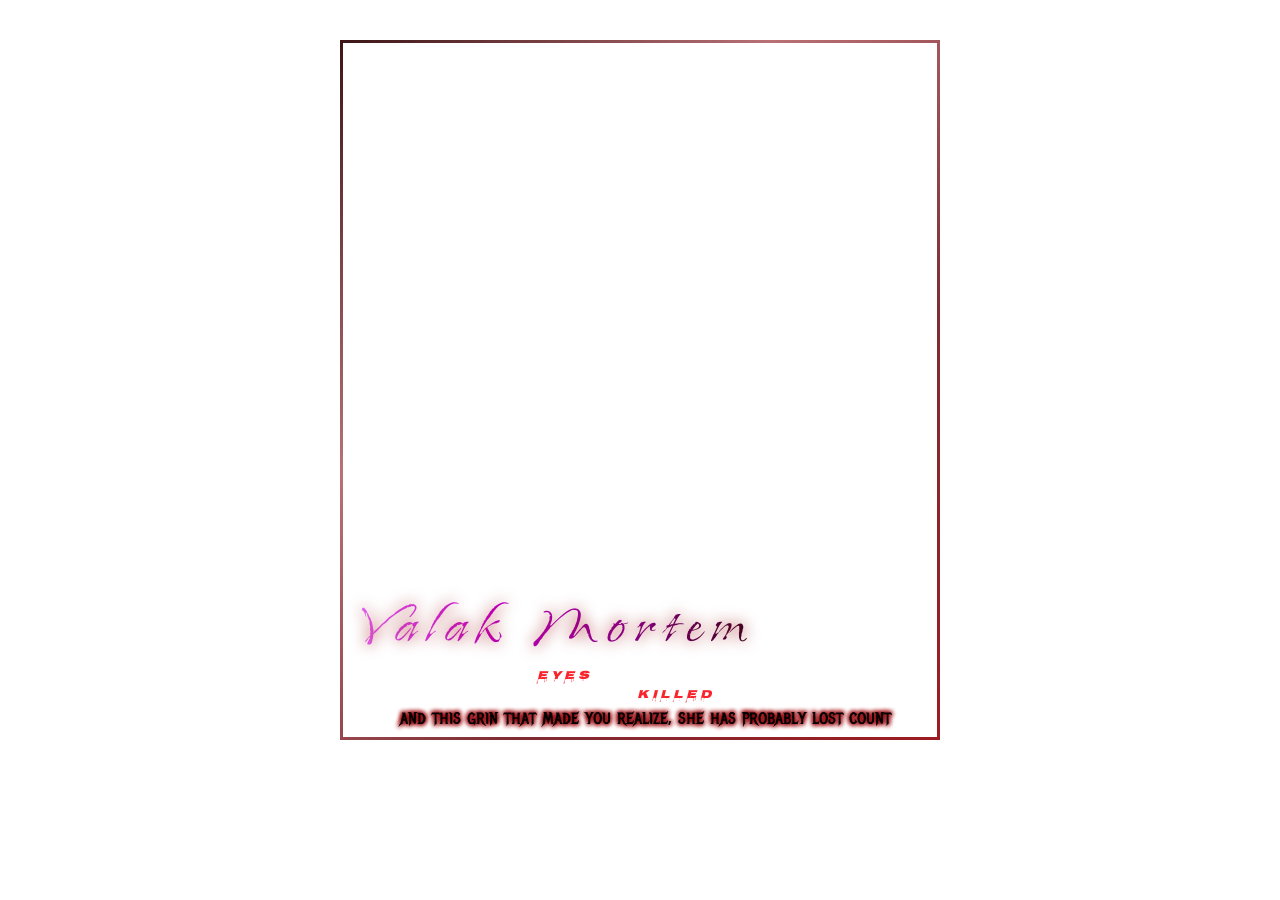
==== template/delicacy.html @ 9e02da71 "Adjust hover-float position in delicacy.html" ====
<!DOCTYPE html>
<html lang="en">
<head>
<meta charset="UTF-8">
    <link rel="preconnect" href="https://fonts.googleapis.com">
<link rel="preconnect" href="https://fonts.gstatic.com" crossorigin>
<link href="https://fonts.googleapis.com/css2?family=Island+Moments&family=Metal+Mania&family=Caudex&family=Nosifer&family=Cormorant+Unicase:wght@300&display=swap" rel="stylesheet">
<meta name="viewport" content="width=device-width, initial-scale=1.0">
<title>Delicacy Template</title>

<style>
.hover-template {
    width: 600px;
    height: 700px;
    margin: 40px auto;
    position: relative;
    overflow: hidden;
}
    
.hover-template::before {
    content: "";
    position: absolute;
    inset: 0;
    padding: 3px;
    background: linear-gradient(
        135deg,
        #3c1516,
        #b97176,
        #7f2c32,
        #9d1b22
    );
    -webkit-mask:
        linear-gradient(#fff 0 0) content-box,
        linear-gradient(#fff 0 0);
    -webkit-mask-composite: xor;
    mask-composite: exclude;
    pointer-events: none;
    box-shadow:
    0 0 10px #ec6666,
    0 0 30px #800000,
    10px 10px 10px rgba(0,0,0,.7);
}

.hover-image {
    width: 100%;
    height: 100%;
    background: url("https://raw.githubusercontent.com/ghettobarbie18/delicacy/refs/heads/main/val.jpg") center / cover no-repeat;
    transition: .5s ease;
}

.hover-content { 
    position: absolute; 
    inset: 0; 
    z-index: 3; 
    display: flex; 
    flex-direction: column; 
    justify-content: center; 
    align-items: center; 
    padding: 15px 15px 30px 20px; 
    background: rgba(0,0,0,.7); 
    color: #fff; 
    opacity: 0; 
    transition: .5s ease; 
}
    
.hover-box {
    width: 400px;
    height: 500px;
    padding: 20px;
    box-sizing: border-box;
    overflow-y: auto;
    background: linear-gradient( 120deg, #a30000, #630f0f, #240306, #8b0000, #420a0e ); 
    background-size: 300% 300%; 
    animation: gradientMove 8s ease infinite;
    border: 1px solid #d10000;
    color: white;
    font-family: "Caudex", serif;
    font-size: 13px;
    line-height: 1.6;
    text-align: justify;
    overflow: auto;
}

@keyframes gradientMove { 
    0% { 
        background-position: 0% 50%; 
    } 
    50% { 
        background-position: 100% 50%; 
    } 
    100% { 
        background-position: 0% 50%; 
    } 
}

.hover-float {
    position: absolute;
    top: 6px;
    right: 10px;
    width: 250px;
    height: 180px;
    object-fit: cover;
    z-index: 10;
    pointer-events: auto;
    animation: float 4s ease-in-out infinite;
    transition: filter .4s ease;
}

.hover-float:hover {
    filter:
        drop-shadow(0 0 5px #571357)
        drop-shadow(0 0 10px #571357)
        drop-shadow(0 0 20px #571357);
}

@keyframes float {
    0%, 100% {
        transform: translateY(0);
    }
    50% {
        transform: translateY(-15px);
    }
}
    
.hover-template:hover .hover-content {
    opacity: 1;
    pointer-events: auto;
}

.hover-text {
    position: absolute;
    inset: 0;
    z-index: 2;
    display: flex;
    flex-direction: column;
    justify-content: flex-end;
    align-items: flex-start;
    padding: 10px;
    color: #fff;
    text-align: left;
    pointer-events: none;
}

.hover-title {
    position: relative;
    left: 10px;
    top: 0;
    margin-bottom: 0;
    font-size: 70px !important;
    font-family: "Island Moments", cursive;
    font-weight: 400;
    font-style: normal;
    letter-spacing: 8px !important;
    color: #330000;
    background: linear-gradient(to right, #e666ff, #c400cc, #880099, #2f021b);
    -webkit-background-clip: text;
    -webkit-text-fill-color: transparent;
}

.hover-quote {
    position: relative;
    top: 0;
    left: 25px;
    max-width: 550px;
    margin-bottom: 3px;
    font-size: 11px;
    font-family: "Caudex", serif;
    font-weight: 400;
    font-style: italic;
    text-transform: uppercase;
    line-height: 1.2;
}

.hover-quote2 {
    position: relative;
    top: 0;
    left: 90px;
    max-width: 550px;
    margin-bottom: 3px;
    font-size: 11px;
    font-family: "Caudex", serif;
    font-weight: 400;
    font-style: italic;
    text-transform: uppercase;
    line-height: 1.2;
}

.hover-quote3 {
    position: relative;
    top: 0;
    left: 50px;
    max-width: 550px;
    margin-top: 0;
    font-size: 20px;
    font-family: "Metal Mania", system-ui;
    font-weight: 400;
    font-style: normal;
    color: black;
    text-shadow:
        0 0 5px #800000,
        0 0 5px #960018,
        0 0 5px #a70000,
        0 0 5px #d10000;
    line-height: 1.2;
}

.special-font {
    font-family: "Nosifer", sans-serif;
    font-weight: 400;
    font-style: italic;
    font-size: 12px;
    color: #f9232c;
    letter-spacing: 3px;
}

.special-font2 {
    font-family: "Cormorant Unicase", serif;
    font-weight: 300;
    font-style: normal;
    font-size: 15px;
    color: #e666ff;
}

.hover-template:hover .hover-content {
    opacity: 1;
}

.hover-template:hover .hover-image {
    transform: scale(1.08);
}

.hover-template:hover {
    border-color: #900;
    box-shadow: 0 0 25px rgba(150,0,0,.7);
}

.hover-title {
    font-size: 40px;
    text-shadow: 0 0 15px #900;
}
</style>
</head>

<body>

<div class="hover-template">

    <div class="hover-image"></div>

    <div class="hover-text">
        <div class="hover-text">
    <div class="hover-title neon">Valak Mortem</div>
    <div class="hover-quote">she had this look in her <span class="special-font">eyes</span> that made you wonder</div>
    <div class="hover-quote2">just how many people she has <span class="special-font">killed</span></div>
    <div class="hover-quote3">and this grin that made you realize, she has probably lost count</div>
</div>

<div class="hover-content">
    <img class="hover-float" src="https://i.imgur.com/S1AqqH9.png" alt="">
    <div class="hover-box">
        Lorem ipsum dolor sit amet consectetur adipiscing elit. Quisque faucibus ex sapien vitae pellentesque sem placerat. In id cursus mi pretium tellus duis convallis. Tempus leo eu aenean sed diam urna tempor. Pulvinar vivamus fringilla lacus nec metus bibendum egestas. Iaculis massa nisl malesuada lacinia integer nunc posuere. Ut hendrerit semper vel class aptent taciti sociosqu. Ad litora torquent per conubia nostra inceptos himenaeos.
<p>
Lorem ipsum dolor sit amet consectetur adipiscing elit. Quisque faucibus ex sapien vitae pellentesque sem placerat. In id cursus mi pretium tellus duis convallis. Tempus leo eu aenean sed diam urna tempor. Pulvinar vivamus fringilla lacus nec metus bibendum egestas. Iaculis massa nisl malesuada lacinia integer nunc posuere. Ut hendrerit semper vel class aptent taciti sociosqu. Ad litora torquent per conubia nostra inceptos himenaeos.
<p>
Lorem ipsum dolor sit amet consectetur adipiscing elit. Quisque faucibus ex sapien vitae pellentesque sem placerat. In id cursus mi pretium tellus duis convallis. Tempus leo eu aenean sed diam urna tempor. Pulvinar vivamus fringilla lacus nec metus bibendum egestas. Iaculis massa nisl malesuada lacinia integer nunc posuere. Ut hendrerit semper vel class aptent taciti sociosqu. Ad litora torquent per conubia nostra inceptos himenaeos.
<p>
Lorem ipsum dolor sit amet consectetur adipiscing elit. Quisque faucibus ex sapien vitae pellentesque sem placerat. In id cursus mi pretium tellus duis convallis. Tempus leo eu aenean sed diam urna tempor. Pulvinar vivamus fringilla lacus nec metus bibendum egestas. Iaculis massa nisl malesuada lacinia integer nunc posuere. Ut hendrerit semper vel class aptent taciti sociosqu. Ad litora torquent per conubia nostra inceptos himenaeos.
<p>
Lorem ipsum dolor sit amet consectetur adipiscing elit. Quisque faucibus ex sapien vitae pellentesque sem placerat. In id cursus mi pretium tellus duis convallis. Tempus leo eu aenean sed diam urna tempor. Pulvinar vivamus fringilla lacus nec metus bibendum egestas. Iaculis massa nisl malesuada lacinia integer nunc posuere. Ut hendrerit semper vel class aptent taciti sociosqu. Ad litora torquent per conubia nostra inceptos himenaeos.
<p>
<span class="special-font2">"my words are like teeth carved into flesh"</span>
    </div>
</div>

</div>

</body>
</html>
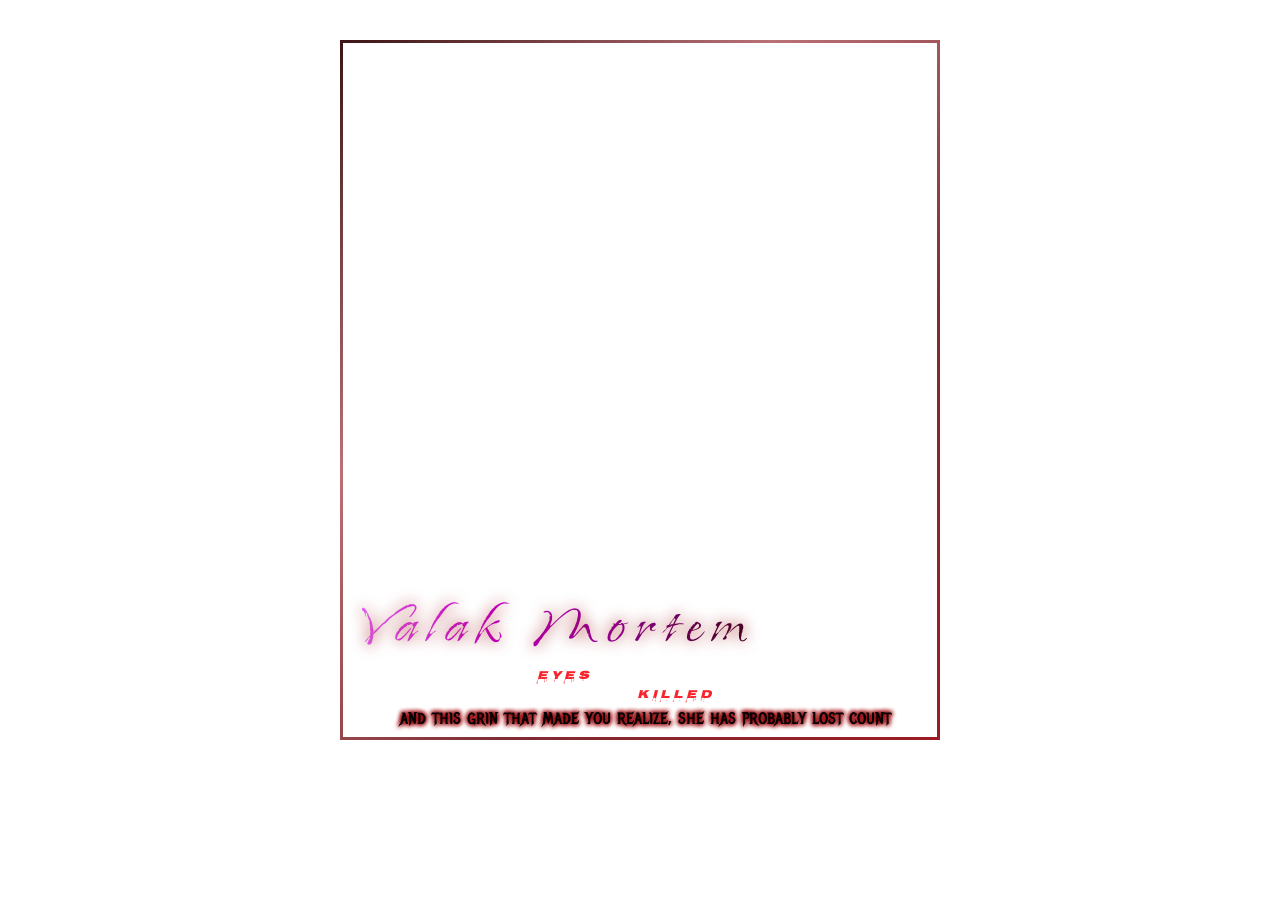
==== commit 072dbe79: "Adjust hover-float position from right 10px to 3px" ====
--- a/template/delicacy.html
+++ b/template/delicacy.html
@@ -96,7 +96,7 @@
 .hover-float {
     position: absolute;
     top: 6px;
-    right: 10px;
+    right: 3px;
     width: 250px;
     height: 180px;
     object-fit: cover;
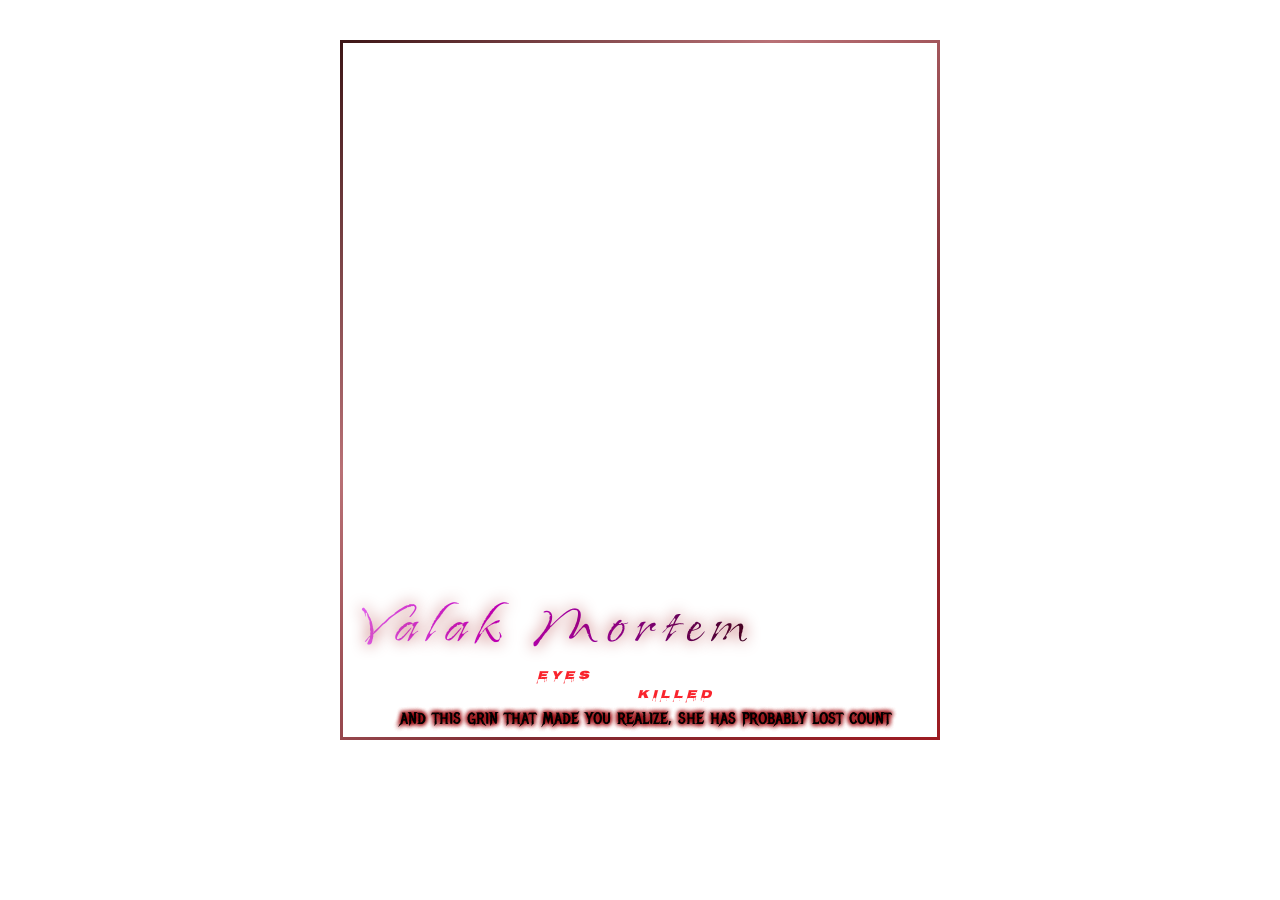
==== commit 3139eb4f: "Add text shadow to font in delicacy.html" ====
--- a/template/delicacy.html
+++ b/template/delicacy.html
@@ -218,6 +218,7 @@
     font-weight: 300;
     font-style: normal;
     font-size: 15px;
+    text-shadow: 2px 2px 2px black;
     color: #e666ff;
 }
 
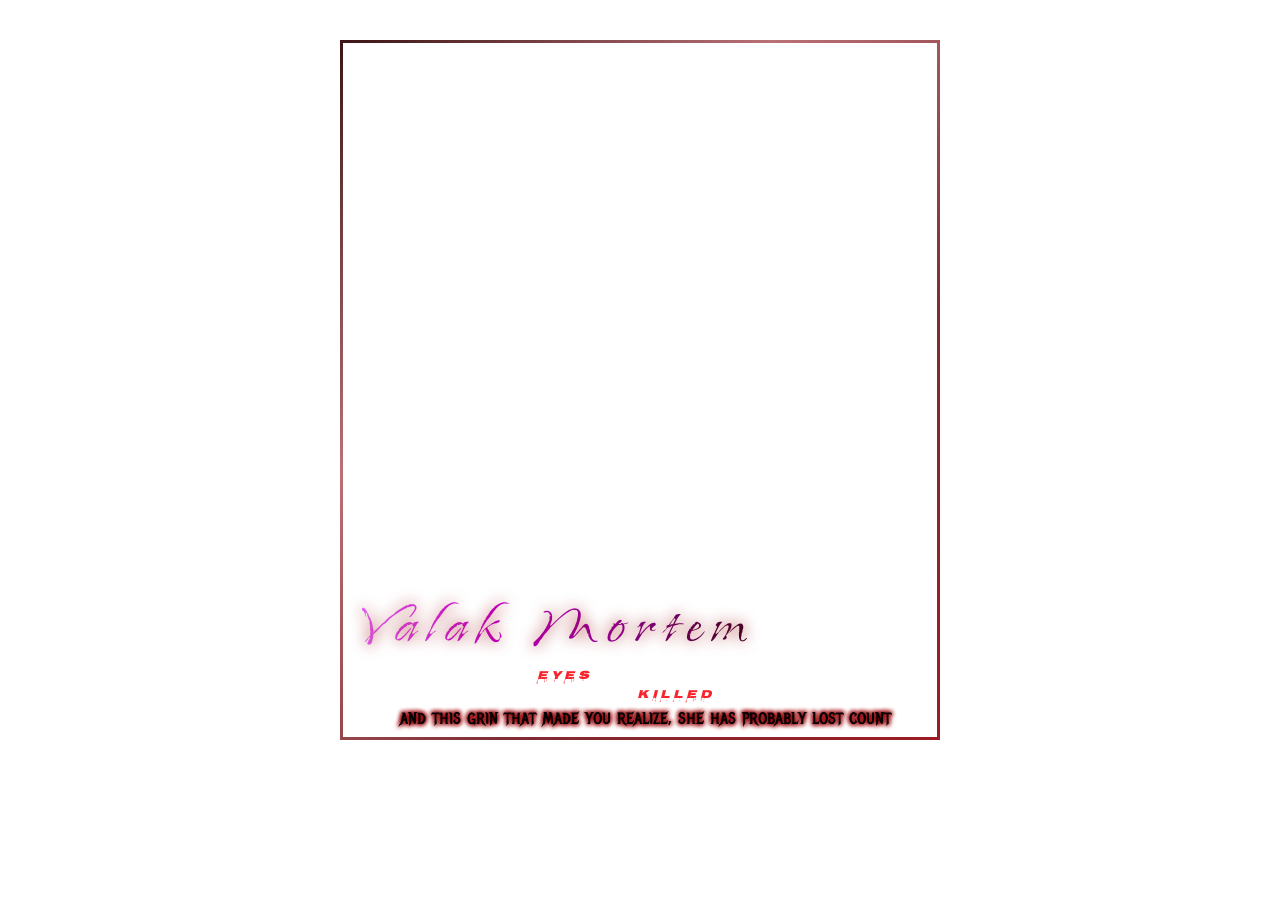
==== commit 41ca39e9: "Center special-font2 text in delicacy.html" ====
--- a/template/delicacy.html
+++ b/template/delicacy.html
@@ -269,7 +269,7 @@
 <p>
 Lorem ipsum dolor sit amet consectetur adipiscing elit. Quisque faucibus ex sapien vitae pellentesque sem placerat. In id cursus mi pretium tellus duis convallis. Tempus leo eu aenean sed diam urna tempor. Pulvinar vivamus fringilla lacus nec metus bibendum egestas. Iaculis massa nisl malesuada lacinia integer nunc posuere. Ut hendrerit semper vel class aptent taciti sociosqu. Ad litora torquent per conubia nostra inceptos himenaeos.
 <p>
-<span class="special-font2">"my words are like teeth carved into flesh"</span>
+<center><span class="special-font2">"my words are like teeth carved into flesh"</span></center>
     </div>
 </div>
 
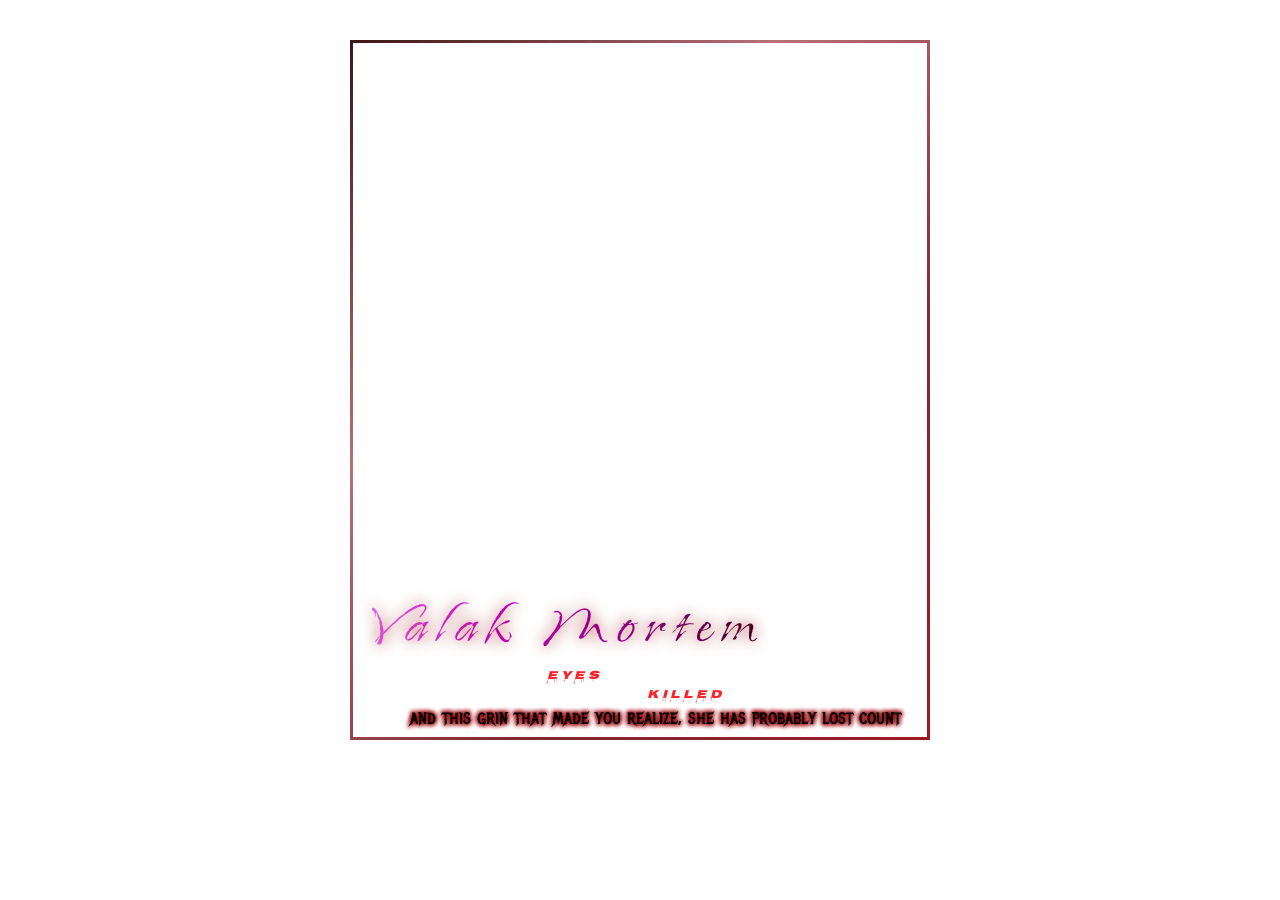
==== commit e6110bba: "Update delicacy.html" ====
--- a/template/delicacy.html
+++ b/template/delicacy.html
@@ -10,7 +10,7 @@
 
 <style>
 .hover-template {
-    width: 600px;
+    width: 580px;
     height: 700px;
     margin: 40px auto;
     position: relative;
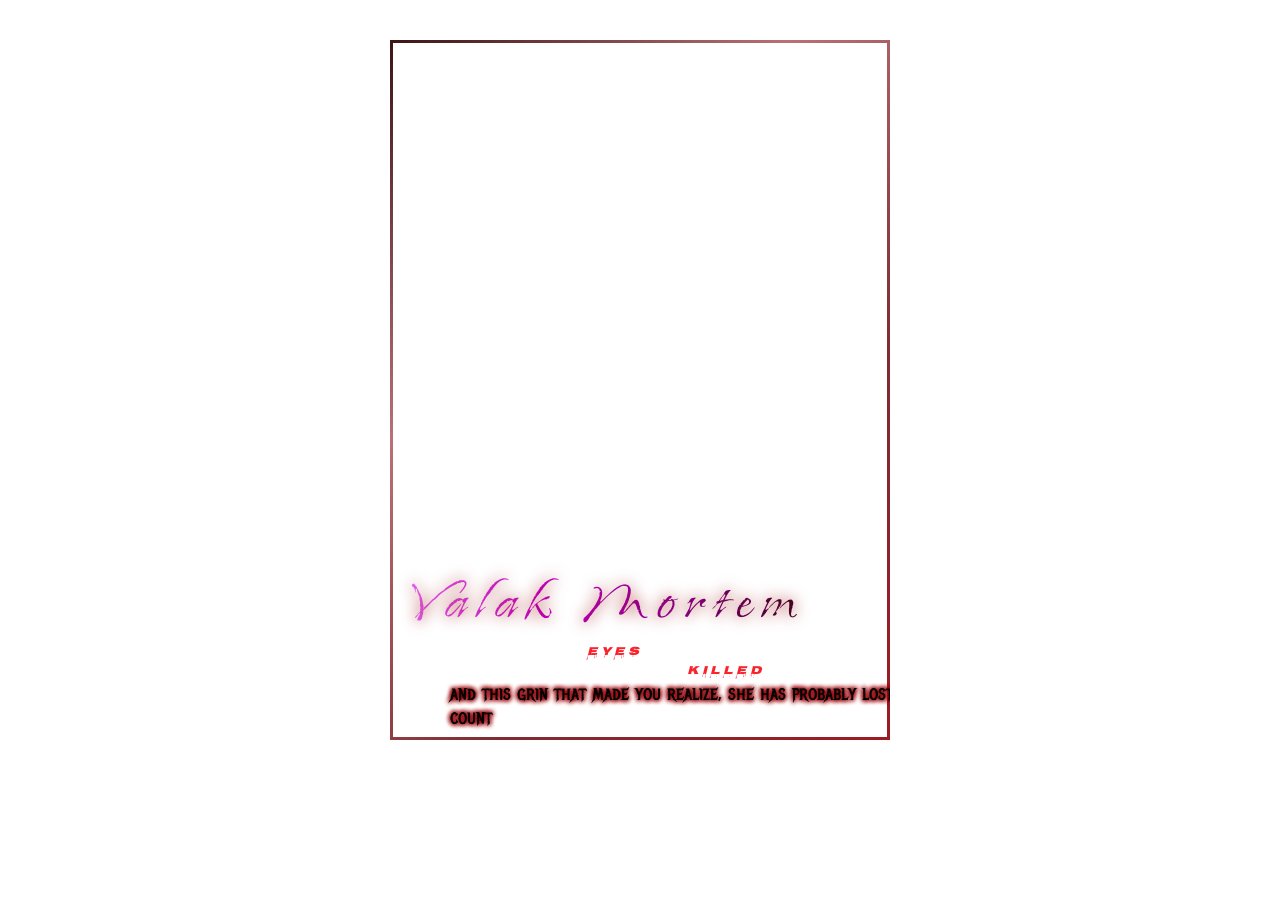
==== commit 0cbbd384: "Reduce width of hover-template from 580px to 500px" ====
--- a/template/delicacy.html
+++ b/template/delicacy.html
@@ -10,7 +10,7 @@
 
 <style>
 .hover-template {
-    width: 580px;
+    width: 500px;
     height: 700px;
     margin: 40px auto;
     position: relative;
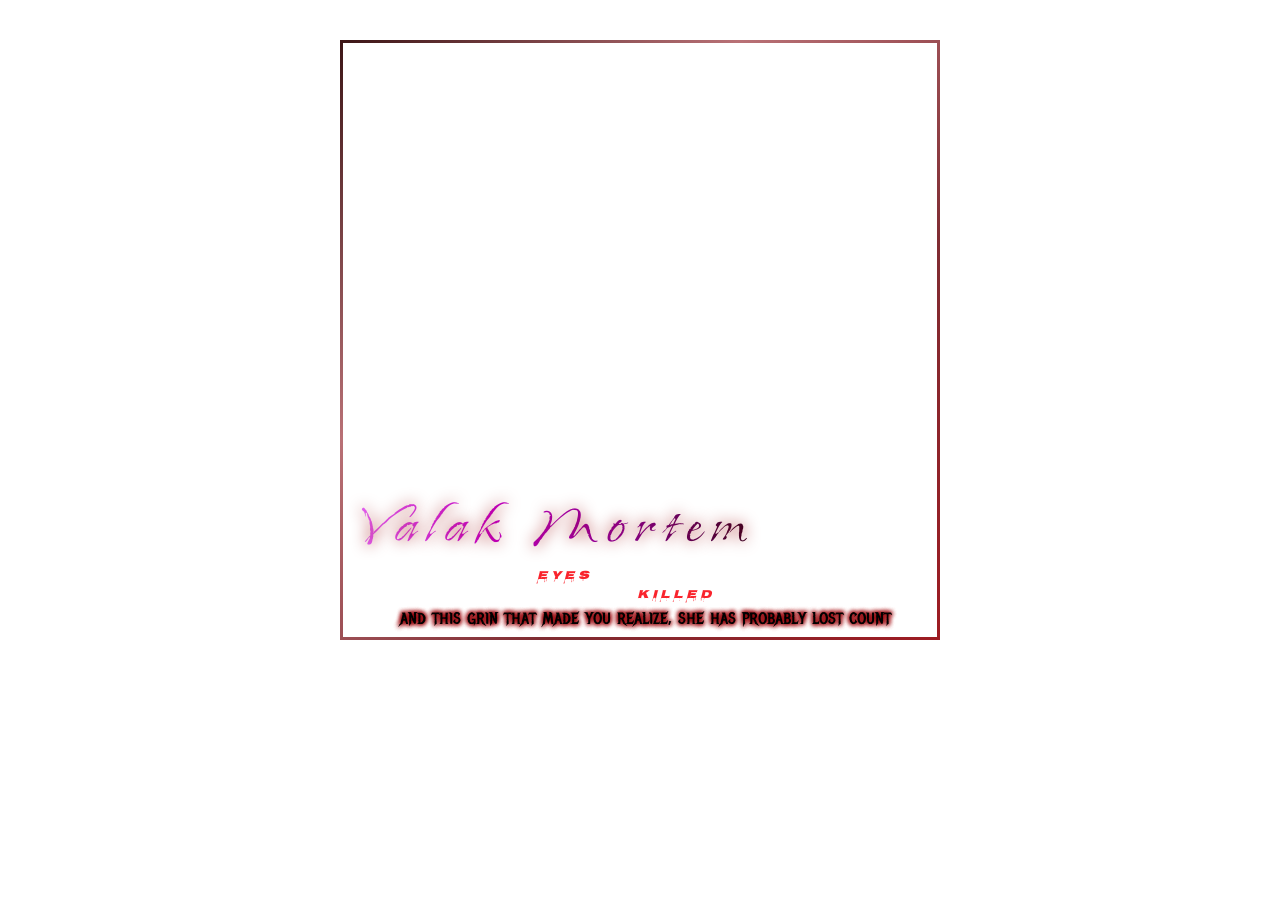
==== commit 57bc1607: "Adjust dimensions of hover-template in delicacy.html" ====
--- a/template/delicacy.html
+++ b/template/delicacy.html
@@ -10,8 +10,8 @@
 
 <style>
 .hover-template {
-    width: 500px;
-    height: 700px;
+    width: 600px;
+    height: 600px;
     margin: 40px auto;
     position: relative;
     overflow: hidden;
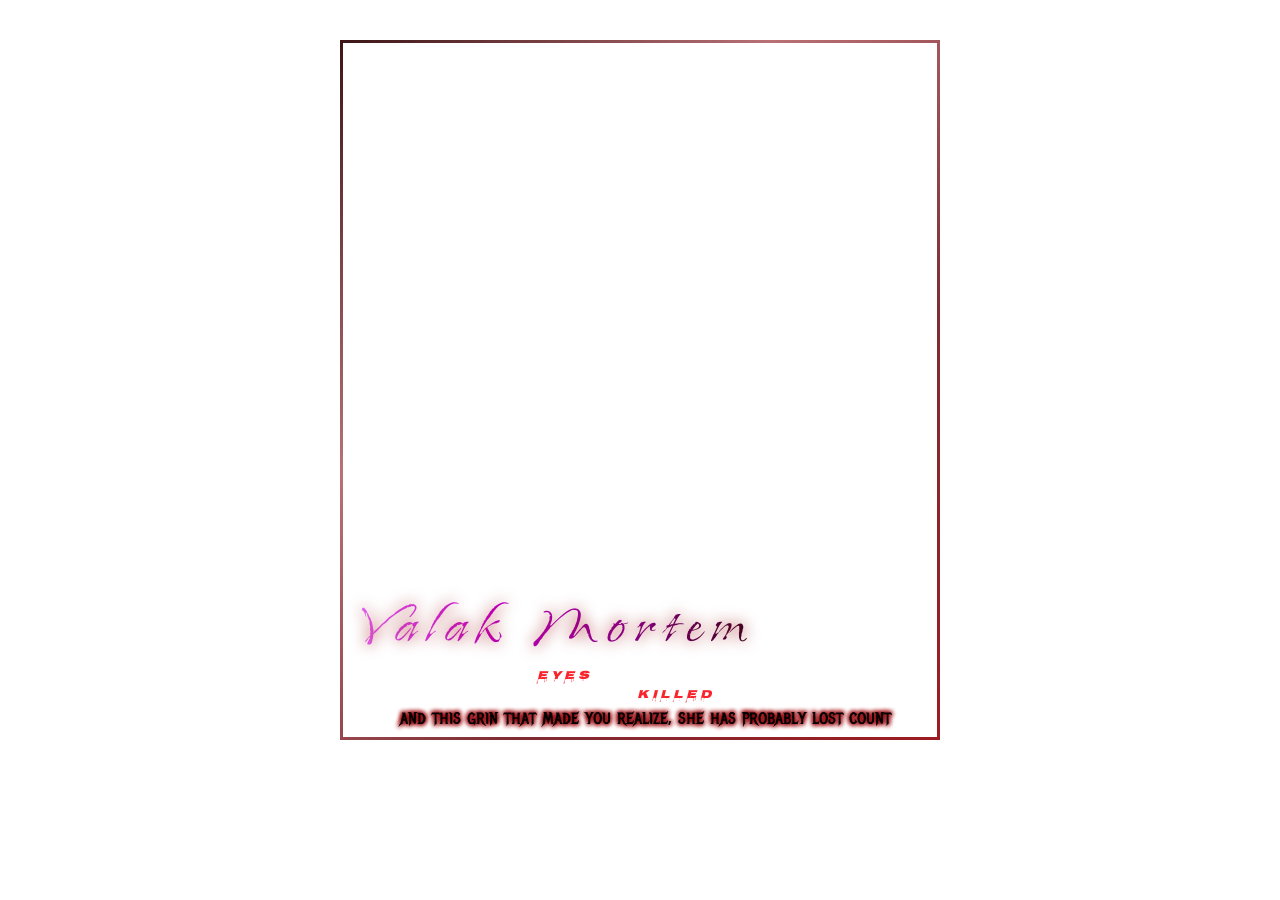
==== commit 4d81e876: "Update delicacy.html" ====
--- a/template/delicacy.html
+++ b/template/delicacy.html
@@ -11,7 +11,7 @@
 <style>
 .hover-template {
     width: 600px;
-    height: 600px;
+    height: 700px;
     margin: 40px auto;
     position: relative;
     overflow: hidden;
